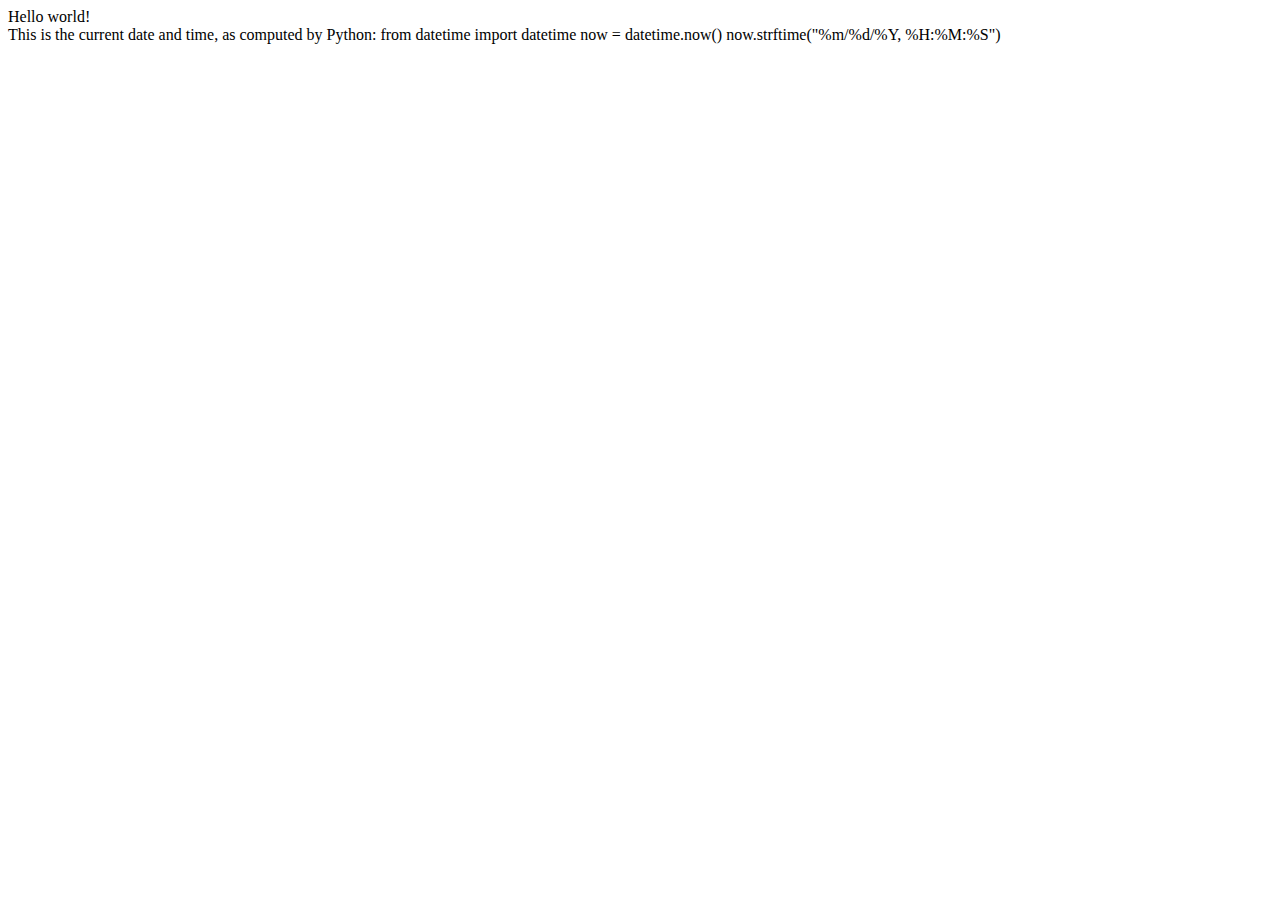
==== index.html @ e26e4f43 "first commit" ====
<!DOCTYPE html>
<html lang="en">
  <head>
    <meta charset="utf-8" />
    <meta name="viewport" content="width=device-width,initial-scale=1" />

    <title>REPL</title>

    <link rel="icon" type="image/png" href="favicon.png" />
    <link rel="stylesheet" href="https://pyscript.net/latest/pyscript.css" />
    <script defer src="https://pyscript.net/latest/pyscript.js"></script>
  </head>

  <body>
    <py-config type="json" src="./config/pyconfig.json"></py-config>
    Hello world! <br>
    This is the current date and time, as computed by Python:
    <py-script>
from datetime import datetime
now = datetime.now()
now.strftime("%m/%d/%Y, %H:%M:%S")
    </py-script>
  </body>
</html>
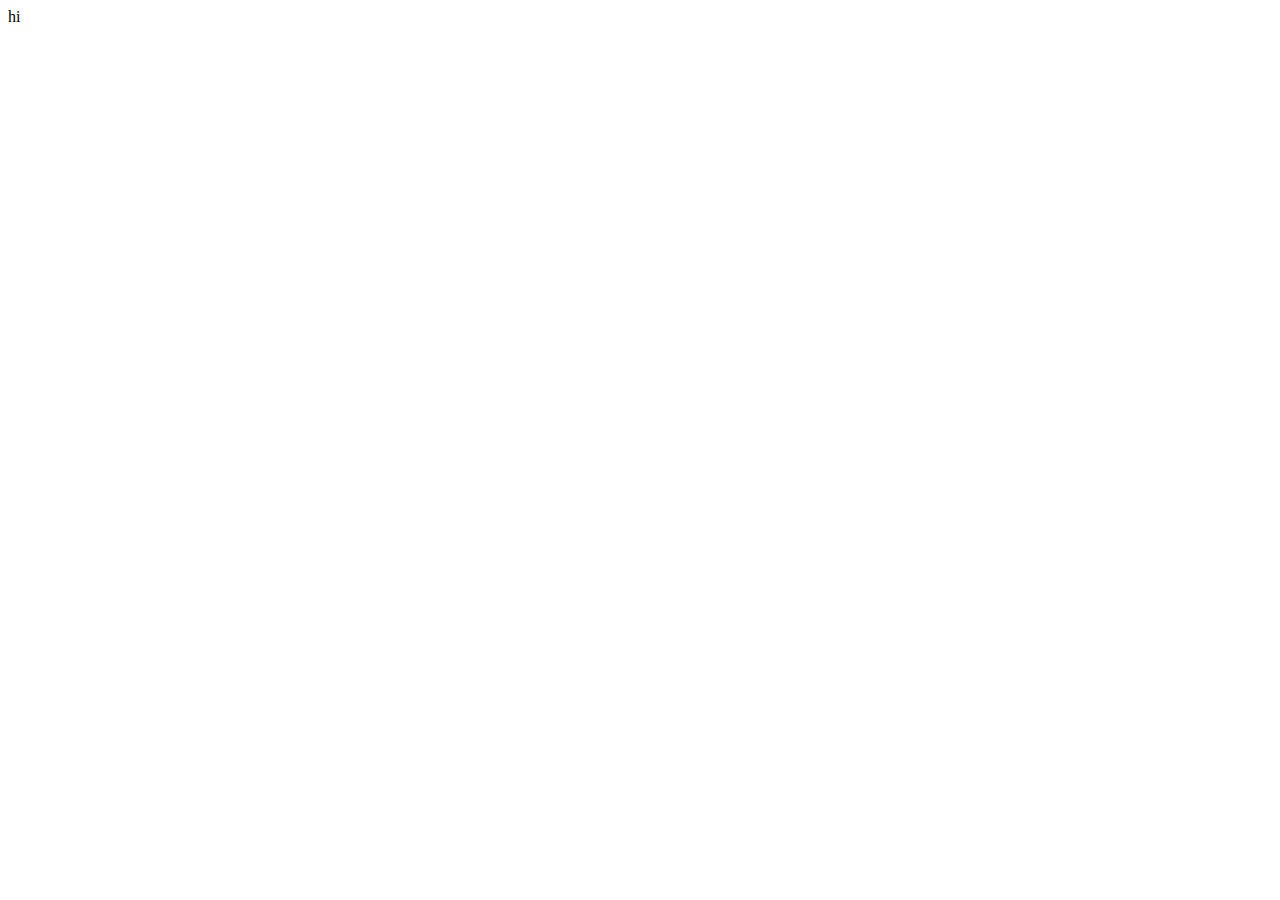
==== commit 7643b990: "a" ====
--- a/index.html
+++ b/index.html
@@ -1,24 +1,33 @@
 <!DOCTYPE html>
 <html lang="en">
   <head>
-    <meta charset="utf-8" />
-    <meta name="viewport" content="width=device-width,initial-scale=1" />
+    <meta charset="utf-8">
+    <meta name="viewport" content="width=device-width,initial-scale=1">
 
-    <title>REPL</title>
+    <!-- Embed -->
+    <meta content="SqdNoises' GitHub Page" property="og:title">
+    <meta content="o.o" property="og:description">
+    <meta content="https://sqdnoises.github.io/" property="og:url">
+    <meta content="https://sqdnoises.github.io/assets/sqd/normal.png" property="og:image">
+    <meta content="#43B581" data-react-helmet="true" name="theme-color">
 
-    <link rel="icon" type="image/png" href="favicon.png" />
-    <link rel="stylesheet" href="https://pyscript.net/latest/pyscript.css" />
+    <!-- Website Customization -->
+    <title>SqdNoises</title>
+    <link rel="icon" type="image/png" href="/assets/sqd/mono.png">
+    <link rel="stylesheet" href="/assets/styles.css"> 
+
+    <!-- Google Fonts -->
+    <link rel="preconnect" href="https://fonts.googleapis.com">
+    <link rel="preconnect" href="https://fonts.gstatic.com" crossorigin>
+    <link href="https://fonts.googleapis.com/css2?family=Inter&display=swap" rel="stylesheet"> 
+
+    <!-- PyScript - Run python in HTML -->
+    <link rel="stylesheet" href="https://pyscript.net/latest/pyscript.css">
     <script defer src="https://pyscript.net/latest/pyscript.js"></script>
   </head>
 
   <body>
     <py-config type="json" src="./config/pyconfig.json"></py-config>
-    Hello world! <br>
-    This is the current date and time, as computed by Python:
-    <py-script>
-from datetime import datetime
-now = datetime.now()
-now.strftime("%m/%d/%Y, %H:%M:%S")
-    </py-script>
+    hi
   </body>
 </html>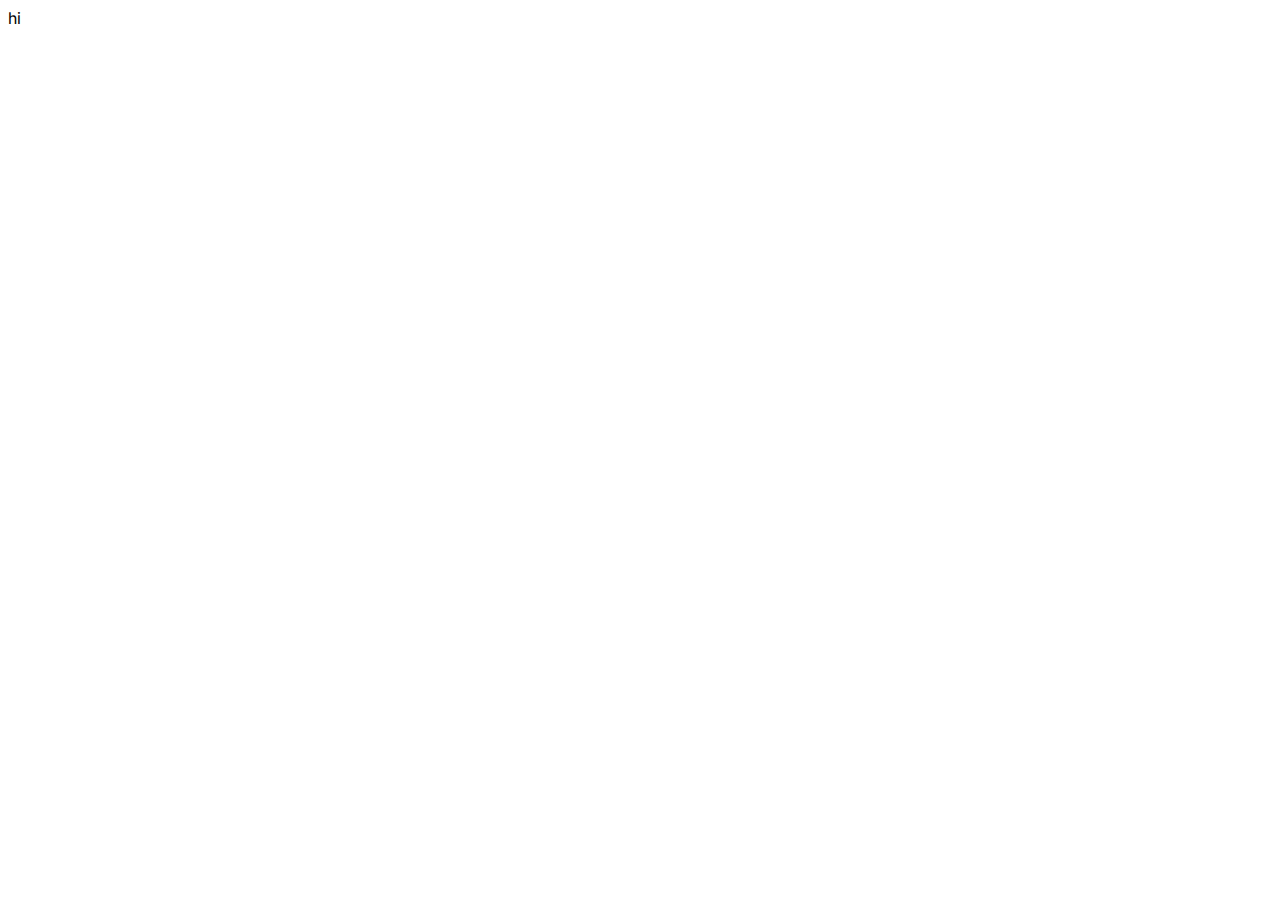
==== commit c56020fb: "a" ====
--- a/index.html
+++ b/index.html
@@ -14,12 +14,12 @@
     <!-- Website Customization -->
     <title>SqdNoises</title>
     <link rel="icon" type="image/png" href="/assets/sqd/mono.png">
-    <link rel="stylesheet" href="/assets/styles.css"> 
+    <link rel="stylesheet" href="/assets/styles.css">
 
     <!-- Google Fonts -->
     <link rel="preconnect" href="https://fonts.googleapis.com">
     <link rel="preconnect" href="https://fonts.gstatic.com" crossorigin>
-    <link href="https://fonts.googleapis.com/css2?family=Inter&display=swap" rel="stylesheet"> 
+    <link href="https://fonts.googleapis.com/css2?family=Inter&display=swap" rel="stylesheet">
 
     <!-- PyScript - Run python in HTML -->
     <link rel="stylesheet" href="https://pyscript.net/latest/pyscript.css">
--- a/assets/styles.css
+++ b/assets/styles.css
@@ -0,0 +1,9 @@
+body {
+    font-family: "Inter", Arial, sans-serif;
+}
+
+.page404 {
+    display: flex;
+    justify-content: center;
+    align-items: center;
+}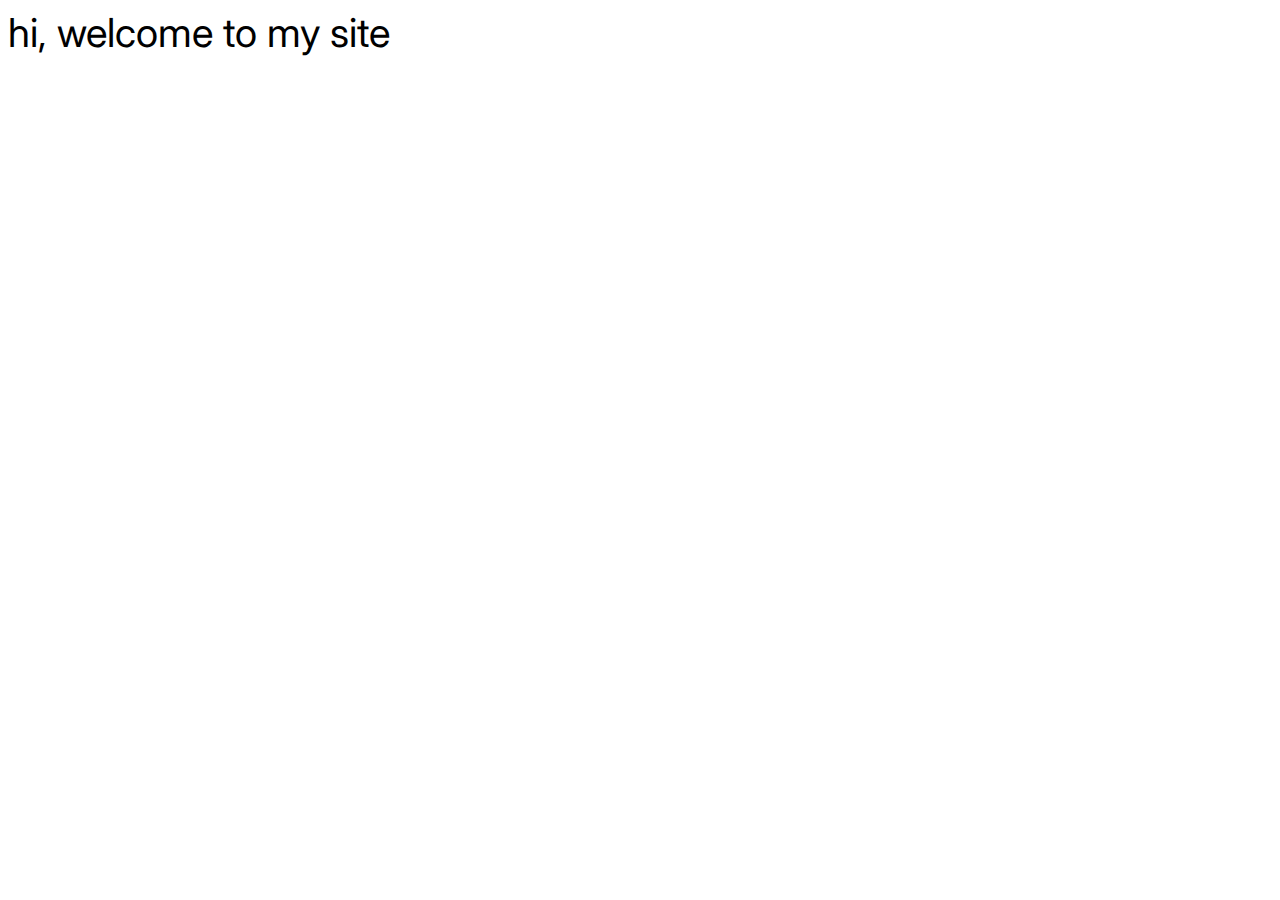
==== commit bf722dca: "a" ====
--- a/index.html
+++ b/index.html
@@ -9,7 +9,7 @@
     <meta content="o.o" property="og:description">
     <meta content="https://sqdnoises.github.io/" property="og:url">
     <meta content="https://sqdnoises.github.io/assets/sqd/normal.png" property="og:image">
-    <meta content="#43B581" data-react-helmet="true" name="theme-color">
+    <meta content="#d8f2f0" data-react-helmet="true" name="theme-color">
 
     <!-- Website Customization -->
     <title>SqdNoises</title>
@@ -28,6 +28,6 @@
 
   <body>
     <py-config type="json" src="./config/pyconfig.json"></py-config>
-    hi
+    hi, welcome to my site
   </body>
 </html>--- a/assets/styles.css
+++ b/assets/styles.css
@@ -1,8 +1,12 @@
 body {
+    height: 100%;
     font-family: "Inter", Arial, sans-serif;
+    font-size: 40px;
 }
 
 .page404 {
+    height: 100%;
+    width: 100%;
     display: flex;
     justify-content: center;
     align-items: center;
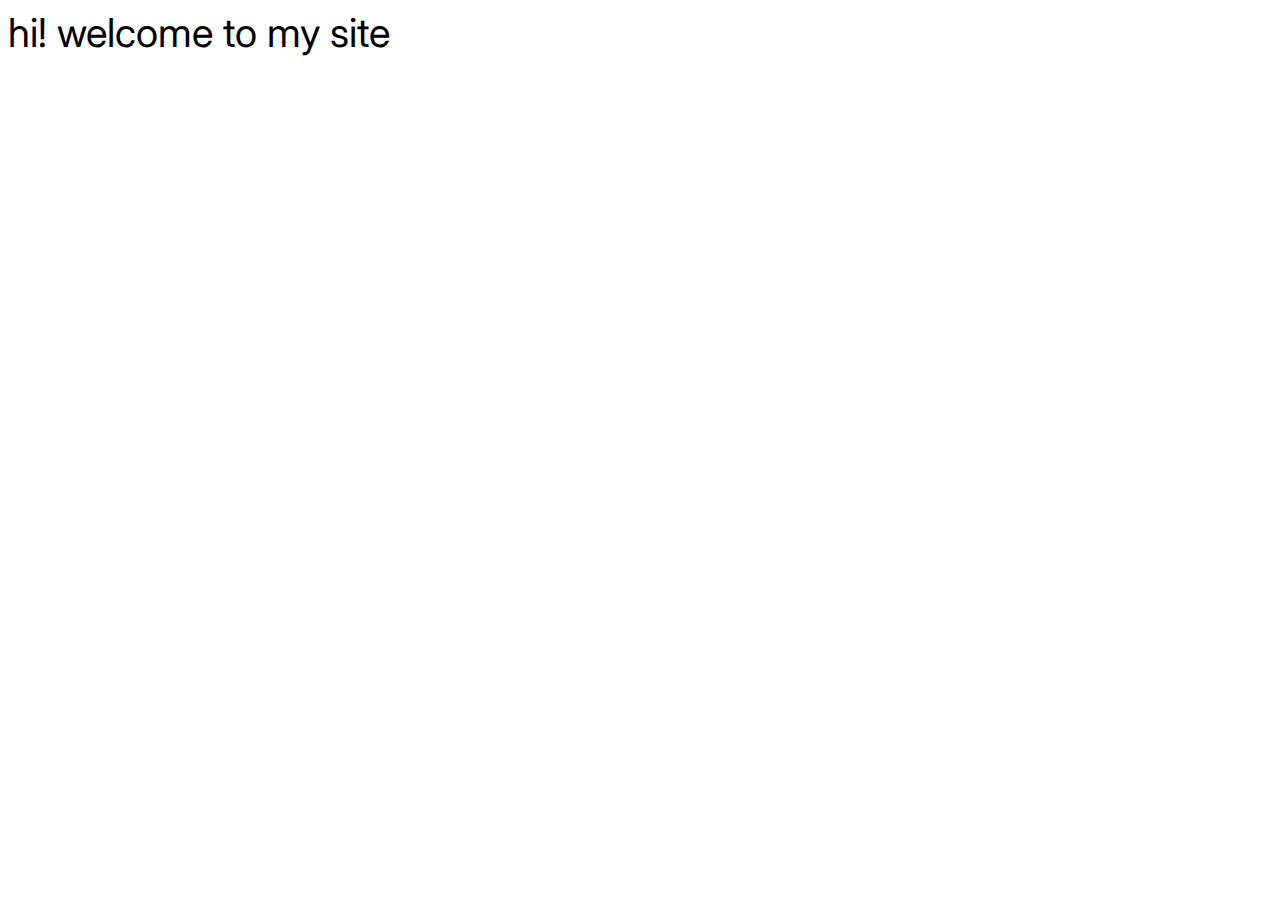
==== commit 1252c71b: "a" ====
--- a/index.html
+++ b/index.html
@@ -28,6 +28,6 @@
 
   <body>
     <py-config type="json" src="./config/pyconfig.json"></py-config>
-    hi, welcome to my site
+    hi! welcome to my site
   </body>
 </html>--- a/assets/styles.css
+++ b/assets/styles.css
@@ -1,4 +1,4 @@
-body {
+html, body {
     height: 100%;
     font-family: "Inter", Arial, sans-serif;
     font-size: 40px;
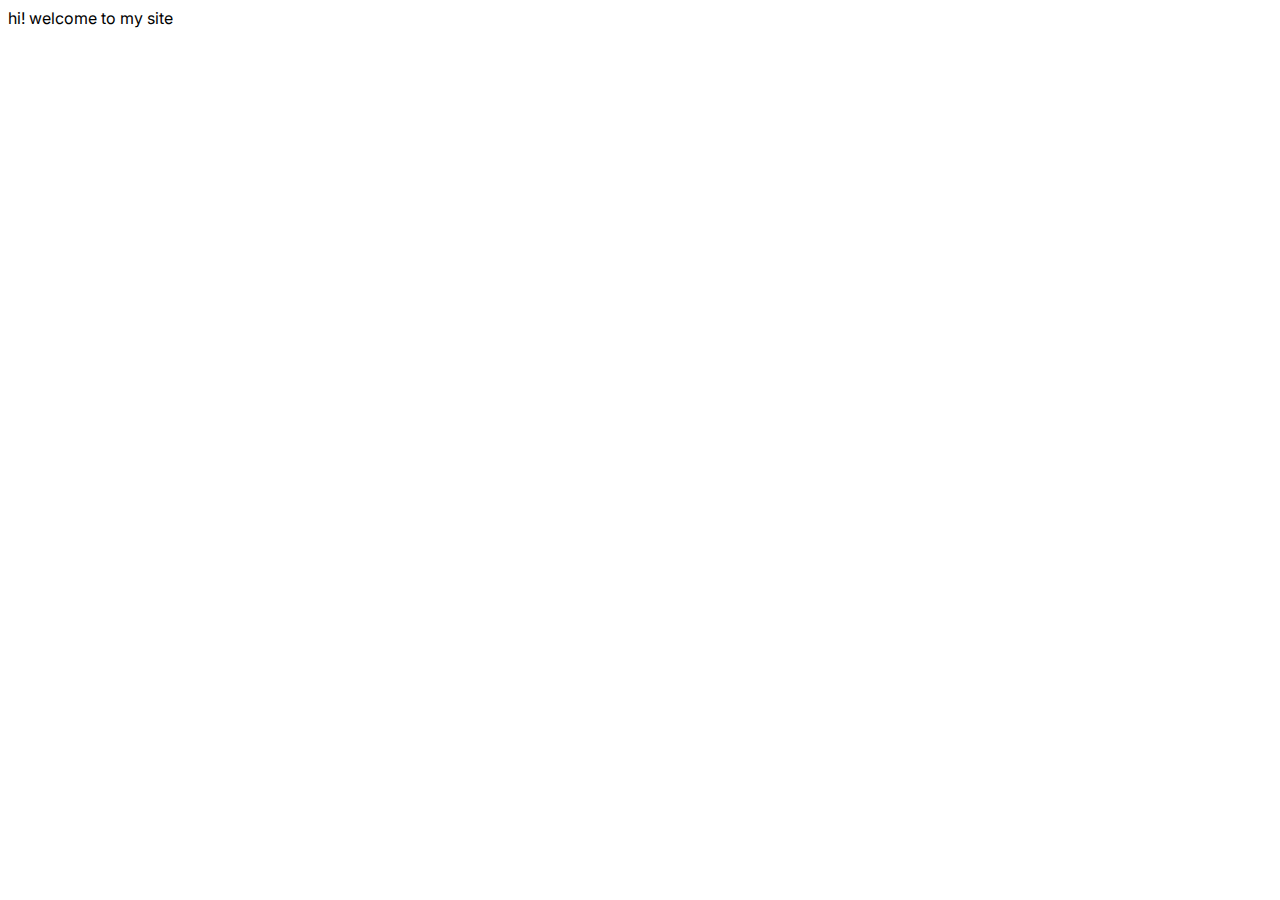
==== commit a5beb1c8: "a" ====
--- a/index.html
+++ b/index.html
@@ -27,7 +27,7 @@
   </head>
 
   <body>
-    <py-config type="json" src="./config/pyconfig.json"></py-config>
+    <py-config type="json" src="/config/pyconfig.json"></py-config>
     hi! welcome to my site
   </body>
 </html>--- a/assets/styles.css
+++ b/assets/styles.css
@@ -1,7 +1,7 @@
 html, body {
-    height: 100%;
+    height: 99%;
+    width: 99%;
     font-family: "Inter", Arial, sans-serif;
-    font-size: 40px;
 }
 
 .page404 {
@@ -10,4 +10,19 @@
     display: flex;
     justify-content: center;
     align-items: center;
+}
+
+.page404 #l {
+    font-family: monospace;
+    font-size: 35px;
+}
+
+.page404 #m {
+    font-size: 40px;
+    padding-left: 15px;
+    padding-right: 15px;
+}
+
+.page404 #r {
+    font-size: 20px;
 }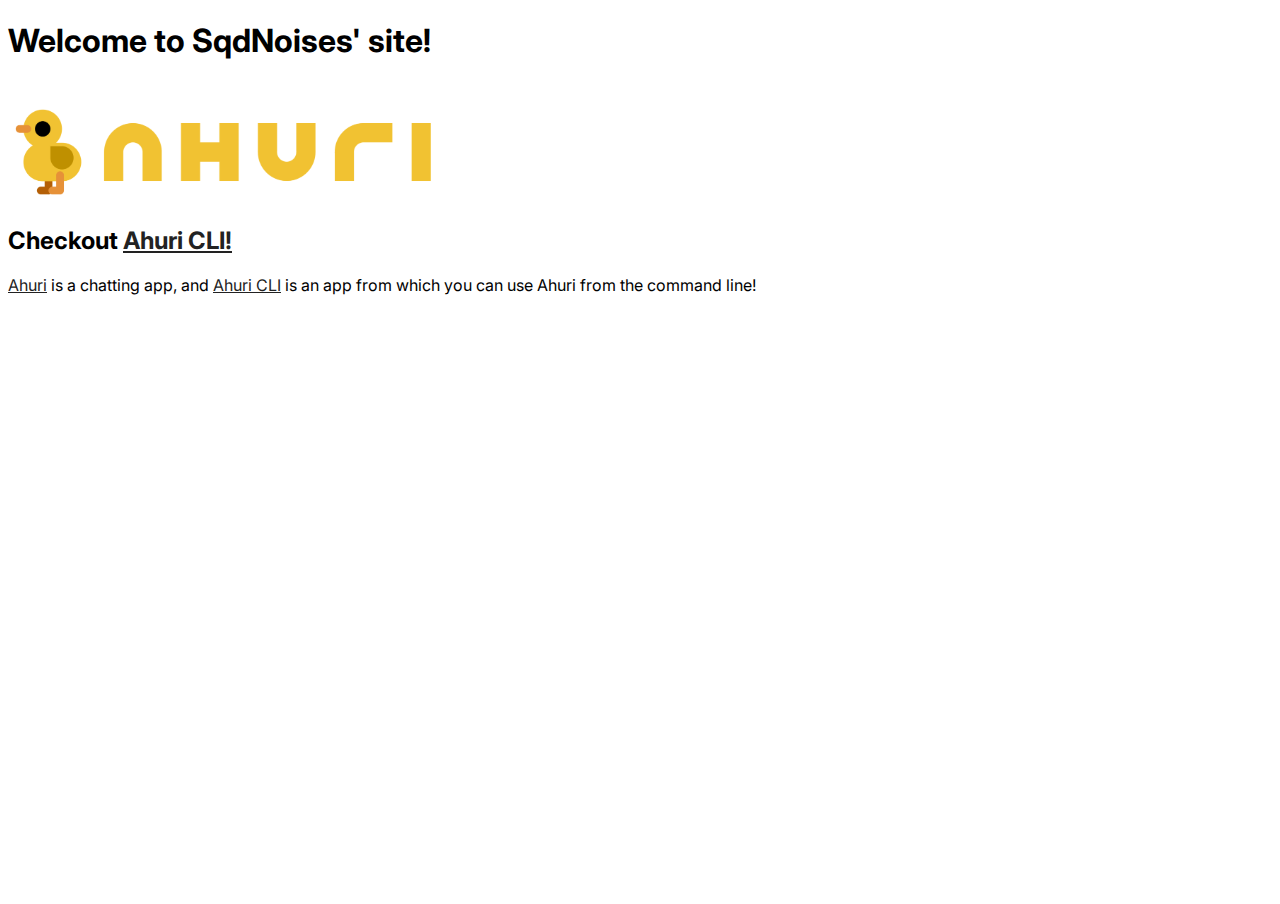
==== commit 177dfc3d: "a" ====
--- a/index.html
+++ b/index.html
@@ -14,7 +14,7 @@
     <!-- Website Customization -->
     <title>SqdNoises</title>
     <link rel="icon" type="image/png" href="/assets/sqd/mono.png">
-    <link rel="stylesheet" href="/assets/styles.css">
+    <link rel="stylesheet" href="./assets/styles.css">
 
     <!-- Google Fonts -->
     <link rel="preconnect" href="https://fonts.googleapis.com">
@@ -28,6 +28,11 @@
 
   <body>
     <py-config type="json" src="/config/pyconfig.json"></py-config>
-    hi! welcome to my site
+    <h1>Welcome to SqdNoises' site!</h1>
+    <br>
+    <img src="./assets/ahuri_banner.png" height="100px">
+    <br>
+    <h2>Checkout <a href="https://github.com/ahuri-app/ahuri-cli/">Ahuri CLI!</a></h2>
+    <p><a href="https://github.com/ahuri-app/">Ahuri</a> is a chatting app, and <a href="https://github.com/ahuri-app/ahuri-cli">Ahuri CLI</a> is an app from which you can use Ahuri from the command line!</p>
   </body>
 </html>--- a/assets/styles.css
+++ b/assets/styles.css
@@ -2,6 +2,10 @@
     height: 99%;
     width: 99%;
     font-family: "Inter", Arial, sans-serif;
+}
+
+a {
+    color: #222;
 }
 
 .page404 {
